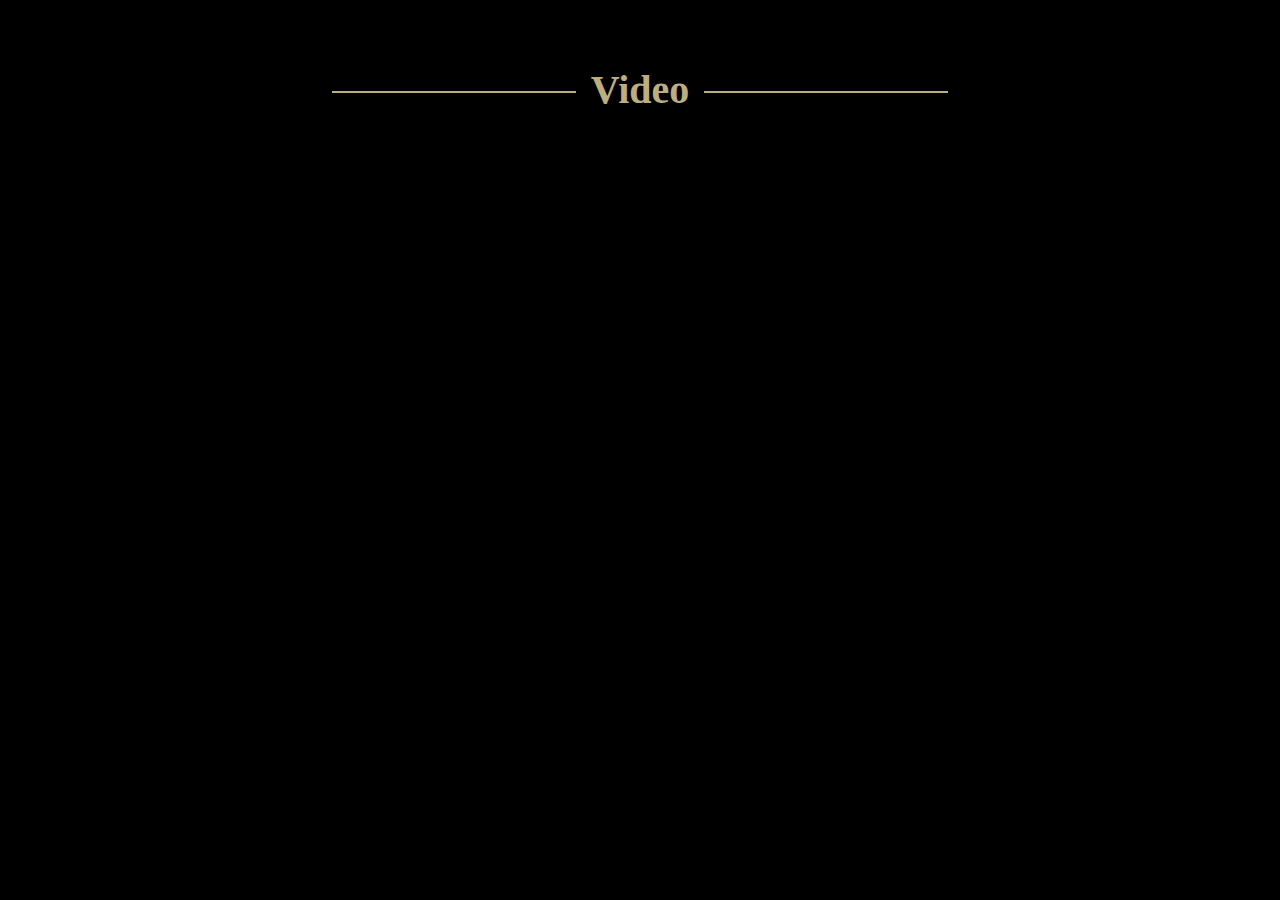
==== custom-video/index.html @ 321b4e73 "feat: add style for for general markup" ====
<!doctype html>
<html lang="en">
<head>
    <meta charset="UTF-8">
    <meta name="viewport"
          content="width=device-width, user-scalable=no, initial-scale=1.0, maximum-scale=1.0, minimum-scale=1.0">
    <meta http-equiv="X-UA-Compatible" content="ie=edge">
    <title> Custom video player</title>
    <link rel="shortcut icon" href="assets/img/video.svg" type="image/x-icon">
    <link rel="stylesheet" href="./style/normalize.css">
    <link rel="stylesheet" href="./style/style.css">
</head>
<body>
<div class="wrapper">
    <div class="video-container">
        <div class="title">
            <div class="title__text"><h1>Video</h1></div>
        </div>
        <div class="player">
            <video class="player__video" src="./assets/video/video.mp4" ></video>
        </div>
    </div>
</div>

</body>
</html>
---- custom-video/style/style.css ----
:root {
    box-sizing: border-box;
    font-size: 16px;
    --main-gold: #BDAE82;
    --main-dark: #000000;
}
*,
::before,
::after {
    box-sizing: inherit;
    padding: 0;
    margin: 0;
}
body {
    background-color: var(--main-dark);
}
h1 {
    font-size: 2.5rem;
    color: var(--main-gold);
}
.wrapper {
    margin: 0 auto;
    max-width: 1920px;
}
.video-container {
    padding: 2em 1.5em;
    text-align: center;
}
.title {
    height: 100px;
    display: inline-block;
    width: 50%;
    background-image: linear-gradient(to top, #000 39px, #bdae82 39px, #bdae82 41px, #000 41px);
    text-align: center;
    padding: 0.5em 0;
}
.title__text {
    display: inline-block;
    width: 8em;
    background-color: var(--main-dark);
}
.player {
    padding-top: 2em;
}
/*---------------layout for control player--------------------------*/
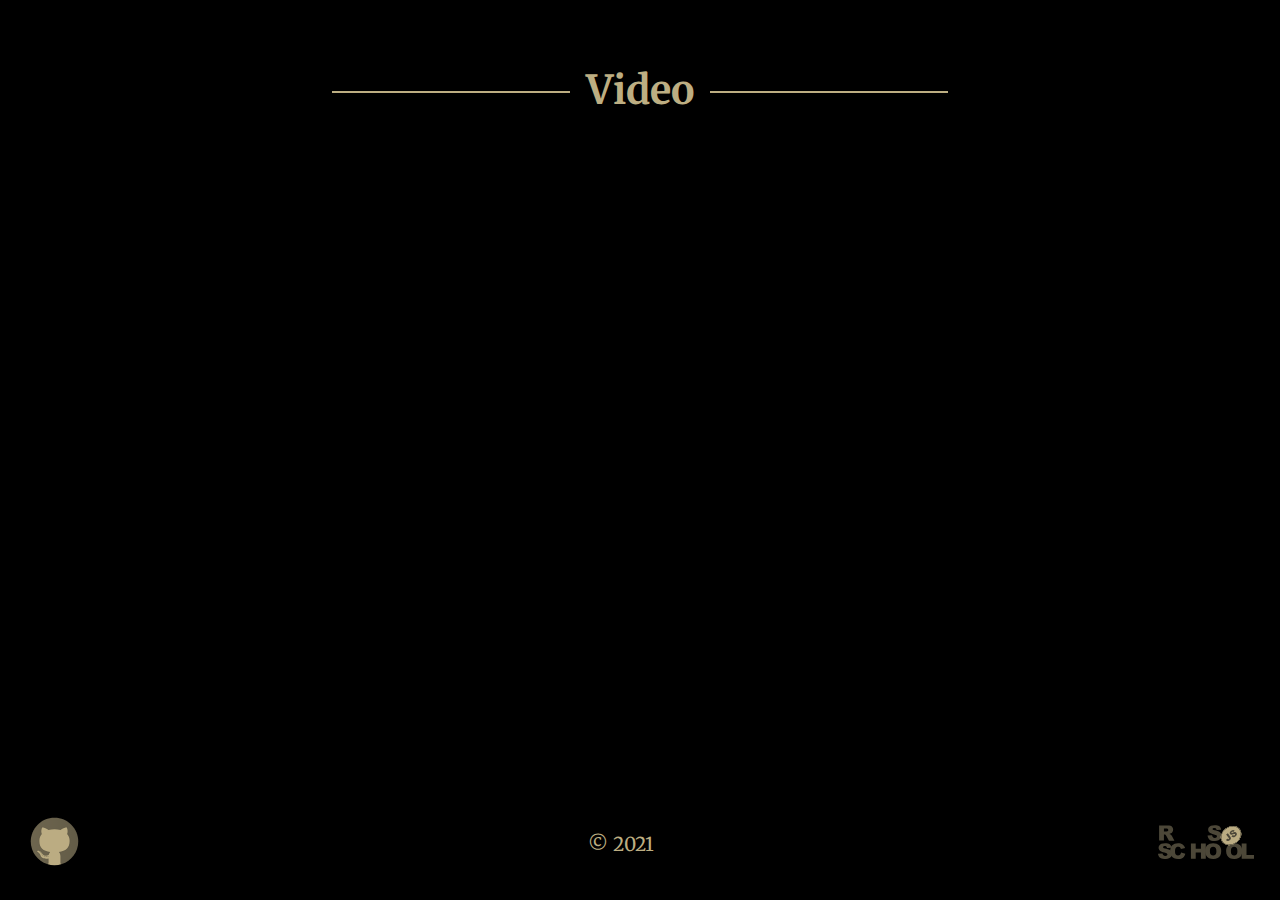
==== commit e9e24e1a: "feat: add footer with styles" ====
--- a/custom-video/index.html
+++ b/custom-video/index.html
@@ -17,9 +17,24 @@
             <div class="title__text"><h1>Video</h1></div>
         </div>
         <div class="player">
-            <video class="player__video" src="./assets/video/video.mp4" ></video>
+            <video class="player__video" src="./assets/video/video.mp4"></video>
         </div>
     </div>
+    <footer class="footer">
+        <div class="footer-item">
+            <a href="https://github.com/ArkadiiDavydenko/">
+                <img class="my-github-link" src="./assets/svg/github-icon.svg" alt="">
+            </a>
+        </div>
+        <div class="footer-item">
+            &copy; 2021
+        </div>
+        <div class="footer-item">
+            <a href="https://rs.school/js/" target="_blank">
+                <img class="rs-school-icon" src="./assets/svg/rs_school_js.svg" alt="The Rolling Scopes Logo"/>
+            </a>
+        </div>
+    </footer>
 </div>
 
 </body>
--- a/custom-video/style/style.css
+++ b/custom-video/style/style.css
@@ -1,8 +1,11 @@
+@import url('https://fonts.googleapis.com/css2?family=Merriweather:wght@700&display=swap');
+
 :root {
     box-sizing: border-box;
-    font-size: 16px;
+    font-size: 1em;
     --main-gold: #BDAE82;
     --main-dark: #000000;
+    --font-merriweather: 'Merriweather', serif;
 }
 *,
 ::before,
@@ -17,10 +20,15 @@
 h1 {
     font-size: 2.5rem;
     color: var(--main-gold);
+    font-family: var(--font-merriweather);
 }
 .wrapper {
+    min-height: 100vh;
     margin: 0 auto;
-    max-width: 1920px;
+    max-width: 1440px;
+    display: flex;
+    flex-direction: column;
+    justify-content: space-between;
 }
 .video-container {
     padding: 2em 1.5em;
@@ -36,12 +44,42 @@
 }
 .title__text {
     display: inline-block;
-    width: 8em;
+    width: 140px;
     background-color: var(--main-dark);
 }
 .player {
     padding-top: 2em;
 }
+.player__video {
+    width: 100%;
+}
 /*---------------layout for control player--------------------------*/
 
 
+
+
+/*---------------footer---------------------------------------------*/
+.footer {
+    padding: 1em;
+    display: flex;
+    justify-content: space-between;
+    align-items: center;
+}
+.footer-item {
+    font-size: 1.2rem;
+    padding: 0.5em;
+    text-align: center;
+    font-family: var(--font-merriweather);
+    color: var(--main-gold);
+}
+.my-github-link {
+    height: 3em;
+    filter: invert(26%) sepia(15%) saturate(638%) hue-rotate(7deg) brightness(92%)
+    contrast(87%);
+}
+.rs-school-icon {
+    width: 5em;
+    filter: invert(26%) sepia(15%) saturate(638%) hue-rotate(7deg) brightness(92%)
+    contrast(87%);
+}
+
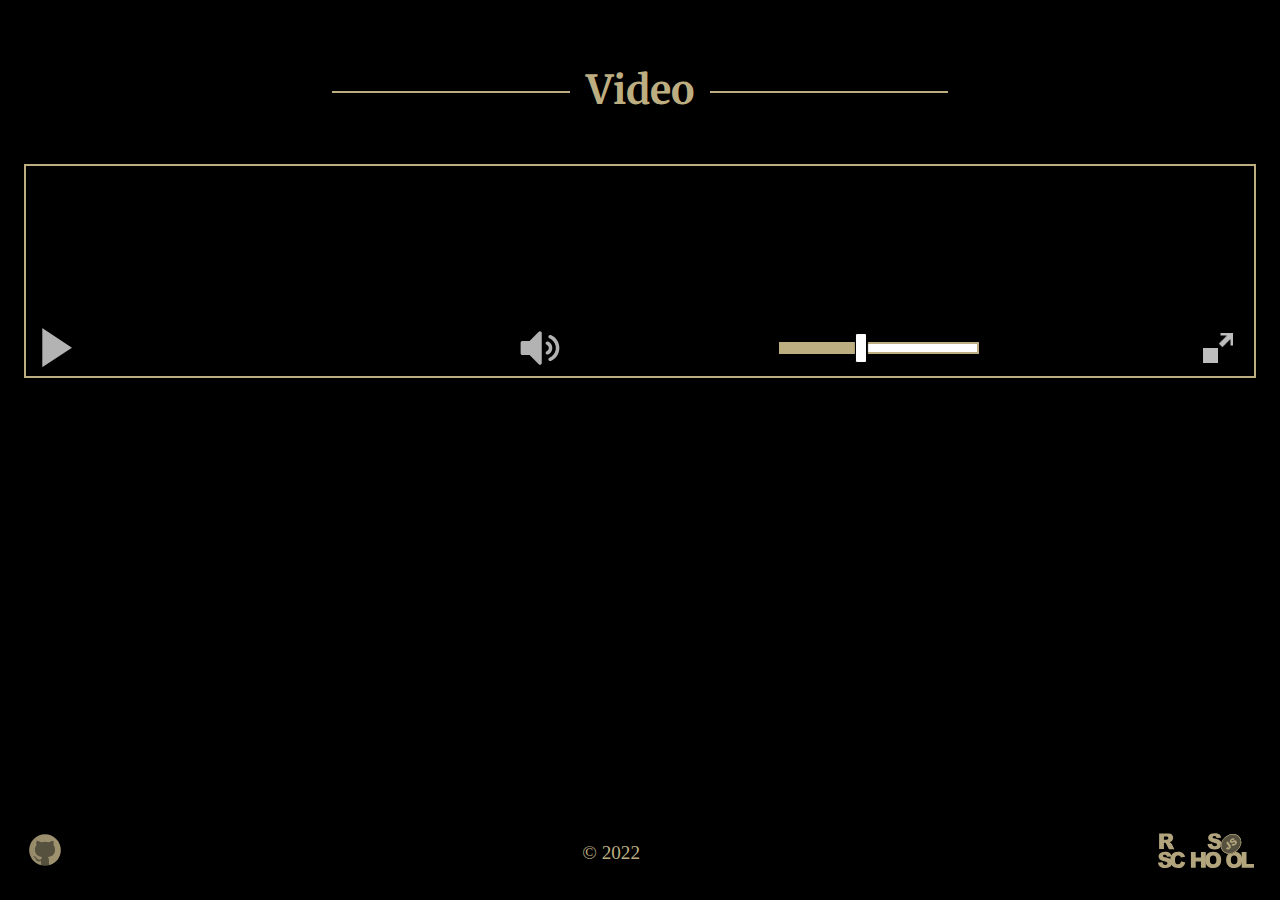
==== commit d3bf6450: "feat: add controls" ====
--- a/custom-video/index.html
+++ b/custom-video/index.html
@@ -12,12 +12,24 @@
 </head>
 <body>
 <div class="wrapper">
+
     <div class="video-container">
         <div class="title">
             <div class="title__text"><h1>Video</h1></div>
         </div>
-        <div class="player">
-            <video class="player__video" src="./assets/video/video.mp4"></video>
+        <div class="player-wrapper">
+            <div class="player">
+                <video class="player__video" src="./assets/video/video.mp4"></video>
+                <div class="player__controls">
+                    <button class="player__button switch-video" title="Play"></button>
+                    <div class="progress">
+                        <div class="progress__line"></div>
+                    </div>
+                    <button class="player__button switch-mute"></button>
+                    <input type="range" name="volume" class="player__slider" min="0" max="100" step="1" value="40">
+                    <button class="player__button player-fullscreen"></button>
+                </div>
+            </div>
         </div>
     </div>
     <footer class="footer">
@@ -27,7 +39,7 @@
             </a>
         </div>
         <div class="footer-item">
-            &copy; 2021
+            &copy; 2022
         </div>
         <div class="footer-item">
             <a href="https://rs.school/js/" target="_blank">
@@ -36,6 +48,7 @@
         </div>
     </footer>
 </div>
+<script src="./script.js"></script>
 
 </body>
 </html>--- a/custom-video/style/style.css
+++ b/custom-video/style/style.css
@@ -7,6 +7,7 @@
     --main-dark: #000000;
     --font-merriweather: 'Merriweather', serif;
 }
+
 *,
 ::before,
 ::after {
@@ -14,14 +15,17 @@
     padding: 0;
     margin: 0;
 }
+
 body {
     background-color: var(--main-dark);
 }
+
 h1 {
     font-size: 2.5rem;
     color: var(--main-gold);
     font-family: var(--font-merriweather);
 }
+
 .wrapper {
     min-height: 100vh;
     margin: 0 auto;
@@ -30,10 +34,12 @@
     flex-direction: column;
     justify-content: space-between;
 }
+
 .video-container {
     padding: 2em 1.5em;
     text-align: center;
 }
+
 .title {
     height: 100px;
     display: inline-block;
@@ -42,20 +48,82 @@
     text-align: center;
     padding: 0.5em 0;
 }
+
 .title__text {
     display: inline-block;
     width: 140px;
     background-color: var(--main-dark);
 }
-.player {
+
+/*---------------player-------------------------------------------*/
+.player-wrapper {
+    max-width: 1400px;
     padding-top: 2em;
 }
+
+.player {
+    border: solid 2px;
+    border-color: var(--main-gold);
+}
+
 .player__video {
     width: 100%;
 }
-/*---------------layout for control player--------------------------*/
+
+.player__controls {
+    display: flex;
+    flex-direction: row;
+    justify-content: space-between;
+    align-items: center;
+    padding: 0.5em 1em;
+}
+
+.player__slider {
+    height: 12px;
+    width: 200px;
+    background: linear-gradient(to right, var(--main-gold) 0%, var(--main-gold) 40%, #fff 40%, #fff 100%);
+    border: solid 2px var(--main-gold);
+    -webkit-appearance: none;
+}
+.player__slider::-webkit-slider-thumb {
+    -webkit-appearance: none;
+    border: 1px solid #000000;
+    height: 30px;
+    width: 12px;
+    border-radius: 2px;
+    background: white;
+    cursor: pointer;
+    box-shadow: 1px 1px 1px #000000, 0px 0px 1px #0d0d0d;
+}
+
+/*---------------buttons--------------------------*/
+.player__button {
+    border: 0;
+    background-color: var(--main-dark);
+    height: 40px;
+    width: 40px;
+}
+
+.switch-video {
+    background-image: url("../assets/svg/play.svg");
+    background-size: contain;
+    background-repeat: no-repeat;
+}
+
+.switch-mute {
+    background-image: url("../assets/svg/volume.svg");
+    background-size: contain;
+    background-repeat: no-repeat;
+}
+
+.player-fullscreen {
+    background-image: url("../assets/svg/fullscreen.png");
+    background-size: contain;
+    background-repeat: no-repeat;
+}
 
 
+/*---------------layout for control player--------------------------*/
 
 
 /*---------------footer---------------------------------------------*/
@@ -65,21 +133,21 @@
     justify-content: space-between;
     align-items: center;
 }
+
 .footer-item {
     font-size: 1.2rem;
     padding: 0.5em;
     text-align: center;
-    font-family: var(--font-merriweather);
     color: var(--main-gold);
 }
+
 .my-github-link {
-    height: 3em;
-    filter: invert(26%) sepia(15%) saturate(638%) hue-rotate(7deg) brightness(92%)
-    contrast(87%);
+    height: 2em;
+    filter: invert(70%) sepia(15%) saturate(638%) hue-rotate(7deg) brightness(92%) contrast(87%);
 }
+
 .rs-school-icon {
     width: 5em;
-    filter: invert(26%) sepia(15%) saturate(638%) hue-rotate(7deg) brightness(92%)
-    contrast(87%);
+    filter: invert(70%) sepia(15%) saturate(638%) hue-rotate(7deg) brightness(92%) contrast(87%);
 }
 
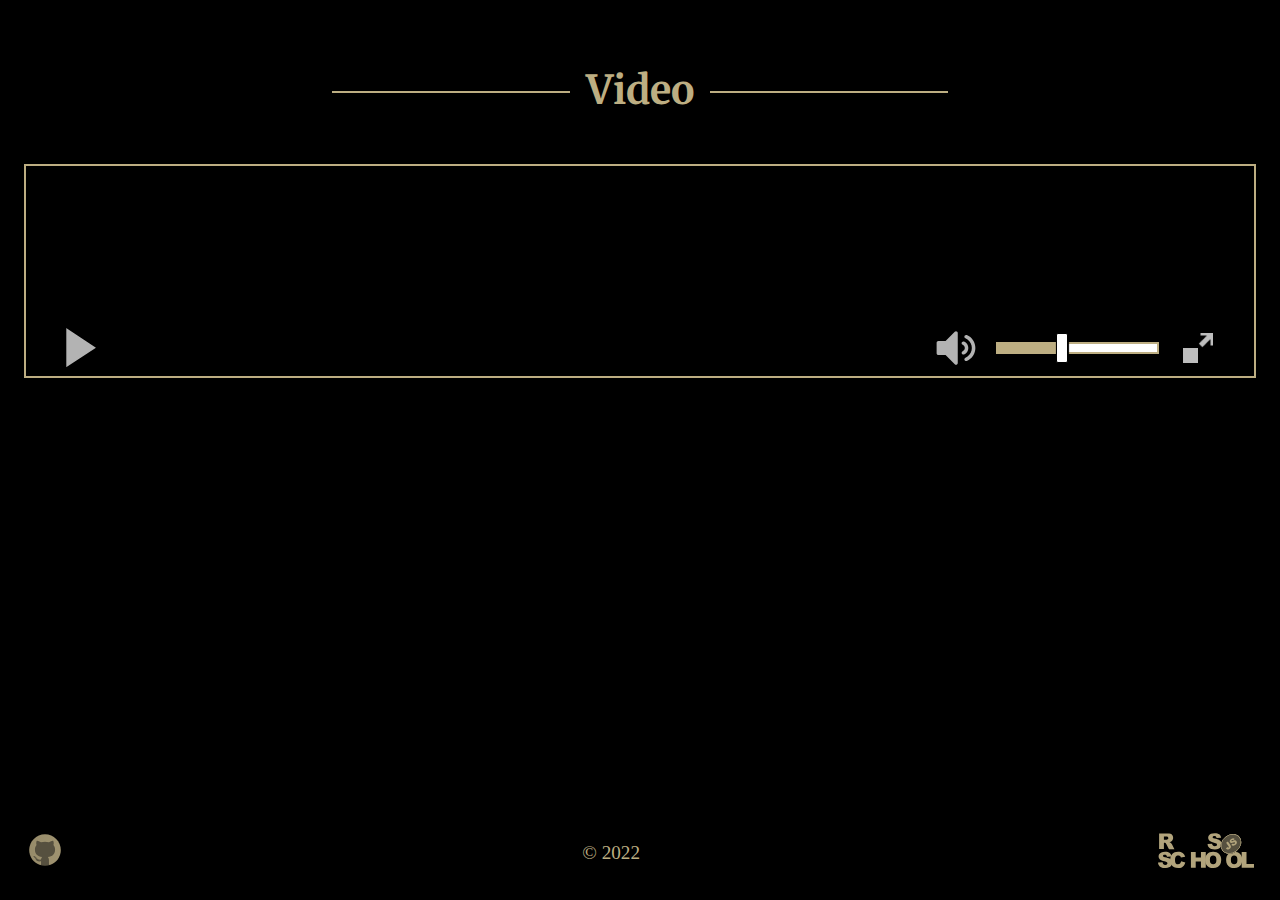
==== commit 673a8d0a: "feat: add function for volume control" ====
--- a/custom-video/index.html
+++ b/custom-video/index.html
@@ -19,14 +19,14 @@
         </div>
         <div class="player-wrapper">
             <div class="player">
-                <video class="player__video" src="./assets/video/video.mp4"></video>
+                <video class="player__video viewer" src="./assets/video/video.mp4"></video>
                 <div class="player__controls">
-                    <button class="player__button switch-video" title="Play"></button>
+                    <button class="player__button toggle-video" title="Play"></button>
                     <div class="progress">
                         <div class="progress__line"></div>
                     </div>
-                    <button class="player__button switch-mute"></button>
-                    <input type="range" name="volume" class="player__slider" min="0" max="100" step="1" value="40">
+                    <button class="player__button toggle-volume"></button>
+                    <input type="range" name="volume" class="player__slider volume-slider" min="0" max="100" step="1" value="40">
                     <button class="player__button player-fullscreen"></button>
                 </div>
             </div>
--- a/custom-video/style/style.css
+++ b/custom-video/style/style.css
@@ -77,8 +77,13 @@
     align-items: center;
     padding: 0.5em 1em;
 }
+.progress {
+    flex: 10;
+}
+
 
 .player__slider {
+    flex: 2;
     height: 12px;
     width: 200px;
     background: linear-gradient(to right, var(--main-gold) 0%, var(--main-gold) 40%, #fff 40%, #fff 100%);
@@ -98,19 +103,21 @@
 
 /*---------------buttons--------------------------*/
 .player__button {
+    flex: 1;
     border: 0;
     background-color: var(--main-dark);
+    background-position: center;
     height: 40px;
     width: 40px;
 }
 
-.switch-video {
+.toggle-video {
     background-image: url("../assets/svg/play.svg");
     background-size: contain;
     background-repeat: no-repeat;
 }
 
-.switch-mute {
+.toggle-volume {
     background-image: url("../assets/svg/volume.svg");
     background-size: contain;
     background-repeat: no-repeat;
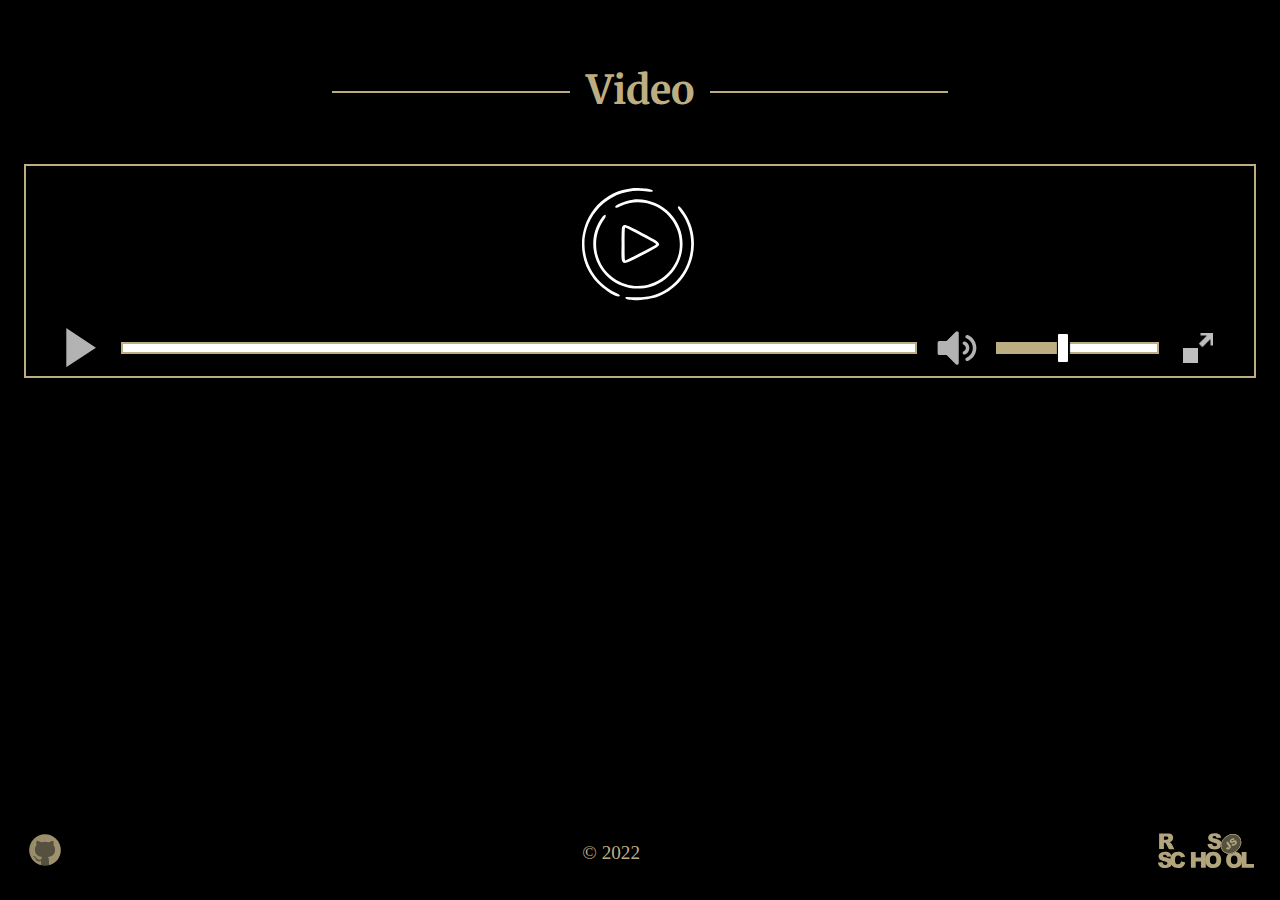
==== commit dd1fc10b: "feat: add progress line" ====
--- a/custom-video/index.html
+++ b/custom-video/index.html
@@ -20,10 +20,13 @@
         <div class="player-wrapper">
             <div class="player">
                 <video class="player__video viewer" src="./assets/video/video.mp4"></video>
+                <div class="main-button change_color"></div>
                 <div class="player__controls">
                     <button class="player__button toggle-video" title="Play"></button>
                     <div class="progress">
-                        <div class="progress__line"></div>
+                        <div class="progress__line">
+                            <div class="slider"></div>
+                        </div>
                     </div>
                     <button class="player__button toggle-volume"></button>
                     <input type="range" name="volume" class="player__slider volume-slider" min="0" max="100" step="1" value="40">
--- a/custom-video/style/style.css
+++ b/custom-video/style/style.css
@@ -62,6 +62,7 @@
 }
 
 .player {
+    position: relative;
     border: solid 2px;
     border-color: var(--main-gold);
 }
@@ -79,7 +80,29 @@
 }
 .progress {
     flex: 10;
+    position: relative;
+    display:flex;
+    height:12px;
+    border: solid 2px var(--main-gold);
+    background-color: white;
 }
+.progress__line {
+    width:50%;
+    background:var(--main-gold);
+    flex:0;
+    flex-basis:0%;
+}
+/*.slider {*/
+/*    display: inline-block;*/
+/*    text-align: right;*/
+/*    border: 1px solid #000000;*/
+/*    height: 30px;*/
+/*    width: 12px;*/
+/*    border-radius: 2px;*/
+/*    background: white;*/
+/*    cursor: pointer;*/
+/*    box-shadow: 1px 1px 1px #000000, 0px 0px 1px #0d0d0d;*/
+/*}*/
 
 
 .player__slider {
@@ -100,8 +123,25 @@
     cursor: pointer;
     box-shadow: 1px 1px 1px #000000, 0px 0px 1px #0d0d0d;
 }
-
+.change_color:hover {
+    filter: invert(26%) sepia(15%) saturate(638%) hue-rotate(7deg) brightness(92%) contrast(87%);
+    transition: all 0.5s;
+}
 /*---------------buttons--------------------------*/
+.main-button {
+    position: absolute;
+    top: 50%;
+    left: 50%;
+    margin-left: -65px;
+    margin-top: -93px;
+    width: 130px;
+    height: 130px;
+    background-image: url("../assets/svg/play-btn.svg");
+    background-size: contain;
+    background-repeat: no-repeat;
+    background-color: transparent;
+    /*transition: all 0.2s;*/
+}
 .player__button {
     flex: 1;
     border: 0;
@@ -110,7 +150,6 @@
     height: 40px;
     width: 40px;
 }
-
 .toggle-video {
     background-image: url("../assets/svg/play.svg");
     background-size: contain;
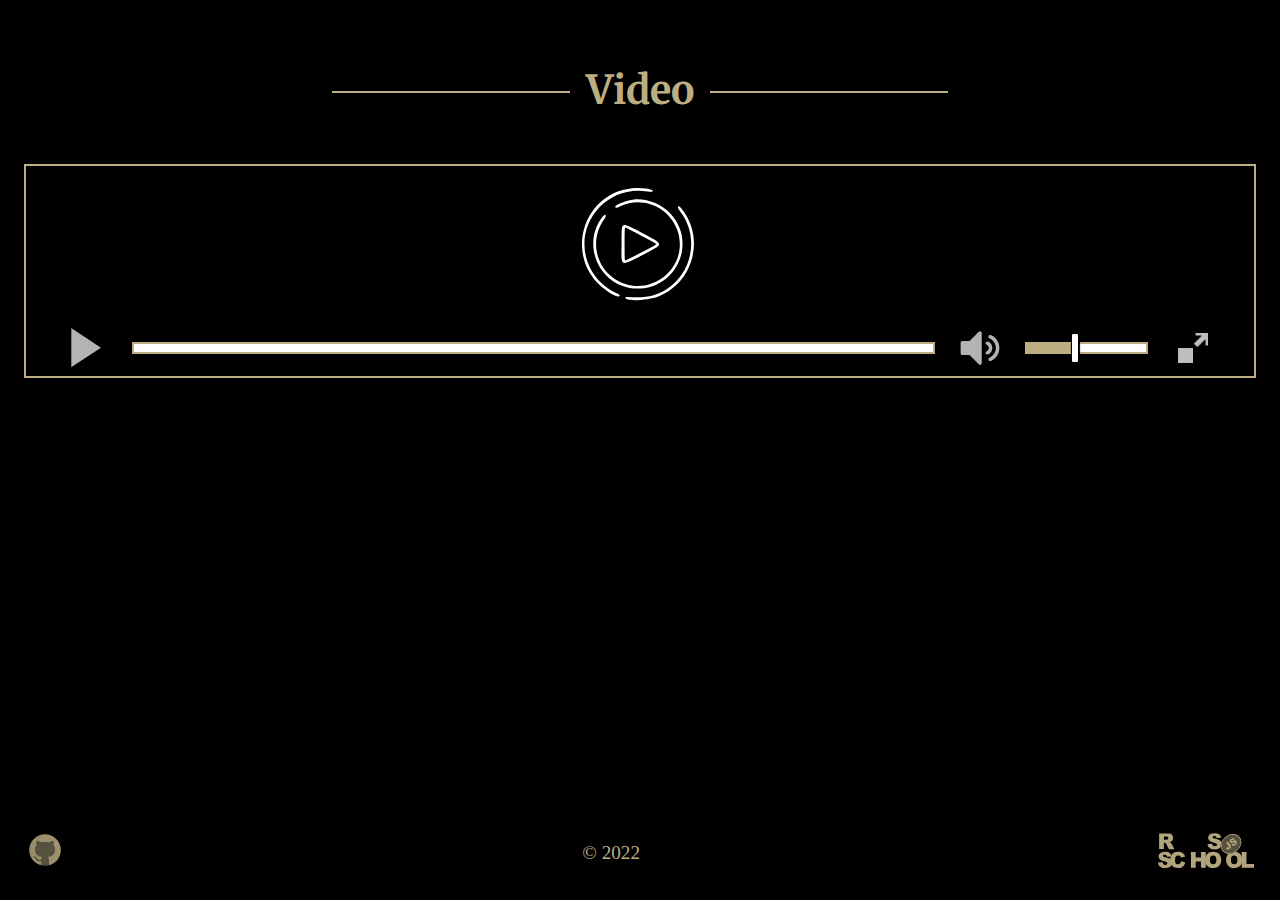
==== commit ef6d1c9a: "feat: add fullScreen" ====
--- a/custom-video/index.html
+++ b/custom-video/index.html
@@ -22,15 +22,15 @@
                 <video class="player__video viewer" src="./assets/video/video.mp4"></video>
                 <div class="main-button change_color"></div>
                 <div class="player__controls">
-                    <button class="player__button toggle-video" title="Play"></button>
+                    <button class="player__button change_color toggle-video" title="Play"></button>
                     <div class="progress">
                         <div class="progress__line">
-                            <div class="slider"></div>
+<!--                            <div class="slider"></div>-->
                         </div>
                     </div>
-                    <button class="player__button toggle-volume"></button>
+                    <button class="player__button change_color toggle-volume"></button>
                     <input type="range" name="volume" class="player__slider volume-slider" min="0" max="100" step="1" value="40">
-                    <button class="player__button player-fullscreen"></button>
+                    <button class="player__button change_color player-fullscreen"></button>
                 </div>
             </div>
         </div>
--- a/custom-video/style/style.css
+++ b/custom-video/style/style.css
@@ -92,23 +92,26 @@
     flex:0;
     flex-basis:0%;
 }
-/*.slider {*/
-/*    display: inline-block;*/
-/*    text-align: right;*/
-/*    border: 1px solid #000000;*/
-/*    height: 30px;*/
-/*    width: 12px;*/
-/*    border-radius: 2px;*/
-/*    background: white;*/
-/*    cursor: pointer;*/
-/*    box-shadow: 1px 1px 1px #000000, 0px 0px 1px #0d0d0d;*/
-/*}*/
+.slider {
+    position: absolute;
+    left: 0%;
+    top: -10px;
+    display: inline-block;
+    text-align: right;
+    border: 1px solid #000000;
+    height: 30px;
+    width: 8px;
+    border-radius: 2px;
+    background: white;
+    cursor: pointer;
+    box-shadow: 1px 1px 1px #000000, 0px 0px 1px #0d0d0d;
+}
 
 
 .player__slider {
-    flex: 2;
+    flex: 1.5;
     height: 12px;
-    width: 200px;
+    width: 100px;
     background: linear-gradient(to right, var(--main-gold) 0%, var(--main-gold) 40%, #fff 40%, #fff 100%);
     border: solid 2px var(--main-gold);
     -webkit-appearance: none;
@@ -117,7 +120,7 @@
     -webkit-appearance: none;
     border: 1px solid #000000;
     height: 30px;
-    width: 12px;
+    width: 8px;
     border-radius: 2px;
     background: white;
     cursor: pointer;
@@ -143,6 +146,7 @@
     /*transition: all 0.2s;*/
 }
 .player__button {
+    padding: 0.3em;
     flex: 1;
     border: 0;
     background-color: var(--main-dark);
@@ -154,18 +158,21 @@
     background-image: url("../assets/svg/play.svg");
     background-size: contain;
     background-repeat: no-repeat;
+    background-color: transparent;
 }
 
 .toggle-volume {
     background-image: url("../assets/svg/volume.svg");
     background-size: contain;
     background-repeat: no-repeat;
+    background-color: transparent;
 }
 
 .player-fullscreen {
     background-image: url("../assets/svg/fullscreen.png");
     background-size: contain;
     background-repeat: no-repeat;
+    background-color: transparent;
 }
 
 
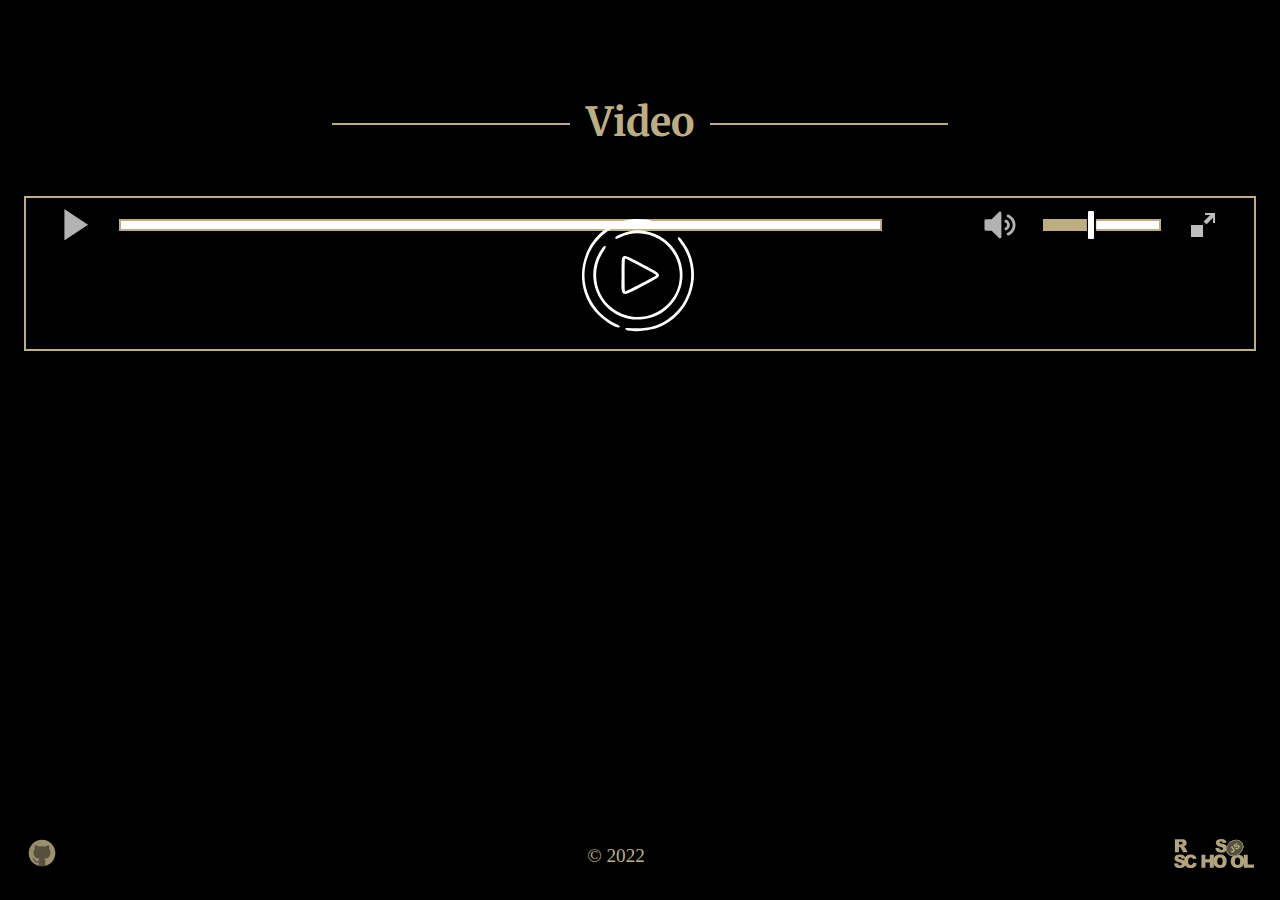
==== commit 2e41c662: "feat: add last remarks" ====
--- a/custom-video/index.html
+++ b/custom-video/index.html
@@ -25,11 +25,13 @@
                     <button class="player__button change_color toggle-video" title="Play"></button>
                     <div class="progress">
                         <div class="progress__line">
-<!--                            <div class="slider"></div>-->
+                            <!--                            <div class="slider"></div>-->
                         </div>
                     </div>
+                    <div class="video-time"></div>
                     <button class="player__button change_color toggle-volume"></button>
-                    <input type="range" name="volume" class="player__slider volume-slider" min="0" max="100" step="1" value="40">
+                    <input type="range" name="volume" class="player__slider volume-slider" min="0" max="100" step="1"
+                           value="40">
                     <button class="player__button change_color player-fullscreen"></button>
                 </div>
             </div>
--- a/custom-video/style/style.css
+++ b/custom-video/style/style.css
@@ -1,11 +1,14 @@
 @import url('https://fonts.googleapis.com/css2?family=Merriweather:wght@700&display=swap');
+@import url('https://fonts.googleapis.com/css2?family=Merriweather:wght@700&family=Roboto&display=swap');
 
 :root {
     box-sizing: border-box;
     font-size: 1em;
     --main-gold: #BDAE82;
     --main-dark: #000000;
+    --main-light: #ffffff;
     --font-merriweather: 'Merriweather', serif;
+    --font-roboto: 'Roboto', sans-serif;
 }
 
 *,
@@ -27,7 +30,7 @@
 }
 
 .wrapper {
-    min-height: 100vh;
+    height: 100vh;
     margin: 0 auto;
     max-width: 1440px;
     display: flex;
@@ -36,7 +39,7 @@
 }
 
 .video-container {
-    padding: 2em 1.5em;
+    padding: 5% 1.5em 2em;
     text-align: center;
 }
 
@@ -69,91 +72,111 @@
 
 .player__video {
     width: 100%;
+    position: relative;
+    z-index: 10;
+    margin-bottom: -0.2em;
 }
 
 .player__controls {
+    position: absolute;
+    top: 5%;
+    width: 100%;
+    z-index: 1 ;
     display: flex;
     flex-direction: row;
     justify-content: space-between;
     align-items: center;
-    padding: 0.5em 1em;
-}
+    padding: 0.2em 0.5em 0.3em;
+}
+
 .progress {
     flex: 10;
     position: relative;
-    display:flex;
-    height:12px;
+    display: flex;
+    height: 12px;
     border: solid 2px var(--main-gold);
-    background-color: white;
-}
+    background-color: var(--main-light);
+}
+
 .progress__line {
-    width:50%;
-    background:var(--main-gold);
-    flex:0;
-    flex-basis:0%;
-}
-.slider {
-    position: absolute;
-    left: 0%;
-    top: -10px;
-    display: inline-block;
-    text-align: right;
-    border: 1px solid #000000;
-    height: 30px;
-    width: 8px;
-    border-radius: 2px;
-    background: white;
-    cursor: pointer;
-    box-shadow: 1px 1px 1px #000000, 0px 0px 1px #0d0d0d;
-}
-
-
+    width: 50%;
+    background: var(--main-gold);
+    flex: 0;
+    flex-basis: 0%;
+}
+.video-time {
+    flex: auto;
+    color: var(--main-light);
+    font-family: var(--font-roboto);
+}
+
+/*.slider {*/
+/*    position: absolute;*/
+/*    left: 0%;*/
+/*    top: -10px;*/
+/*    display: inline-block;*/
+/*    text-align: right;*/
+/*    border: 1px solid #000000;*/
+/*    height: 30px;*/
+/*    width: 8px;*/
+/*    border-radius: 2px;*/
+/*    background: var(--main-light);*/
+/*    cursor: pointer;*/
+/*    box-shadow: 1px 1px 1px #000000, 0px 0px 1px #0d0d0d;*/
+/*}*/
 .player__slider {
     flex: 1.5;
     height: 12px;
-    width: 100px;
+    width: calc(0.5em + 10px);
     background: linear-gradient(to right, var(--main-gold) 0%, var(--main-gold) 40%, #fff 40%, #fff 100%);
     border: solid 2px var(--main-gold);
     -webkit-appearance: none;
 }
+
 .player__slider::-webkit-slider-thumb {
     -webkit-appearance: none;
     border: 1px solid #000000;
     height: 30px;
     width: 8px;
     border-radius: 2px;
-    background: white;
+    background: var(--main-light);
     cursor: pointer;
     box-shadow: 1px 1px 1px #000000, 0px 0px 1px #0d0d0d;
 }
+
 .change_color:hover {
     filter: invert(26%) sepia(15%) saturate(638%) hue-rotate(7deg) brightness(92%) contrast(87%);
-    transition: all 0.5s;
-}
+    transition: all 0.2s;
+}
+
 /*---------------buttons--------------------------*/
 .main-button {
+    z-index: 99;
     position: absolute;
     top: 50%;
     left: 50%;
     margin-left: -65px;
-    margin-top: -93px;
+    margin-top: -65px;
     width: 130px;
     height: 130px;
     background-image: url("../assets/svg/play-btn.svg");
     background-size: contain;
     background-repeat: no-repeat;
     background-color: transparent;
-    /*transition: all 0.2s;*/
-}
+    cursor: pointer;
+}
+
 .player__button {
     padding: 0.3em;
     flex: 1;
     border: 0;
     background-color: var(--main-dark);
     background-position: center;
-    height: 40px;
-    width: 40px;
-}
+    height: 32px;
+    width: 32px;
+    cursor: pointer;
+}
+
 .toggle-video {
     background-image: url("../assets/svg/play.svg");
     background-size: contain;
@@ -174,10 +197,6 @@
     background-repeat: no-repeat;
     background-color: transparent;
 }
-
-
-/*---------------layout for control player--------------------------*/
-
 
 /*---------------footer---------------------------------------------*/
 .footer {
@@ -195,12 +214,12 @@
 }
 
 .my-github-link {
-    height: 2em;
+    height: 32px;
     filter: invert(70%) sepia(15%) saturate(638%) hue-rotate(7deg) brightness(92%) contrast(87%);
 }
 
 .rs-school-icon {
-    width: 5em;
+    width: 80px;
     filter: invert(70%) sepia(15%) saturate(638%) hue-rotate(7deg) brightness(92%) contrast(87%);
 }
 
